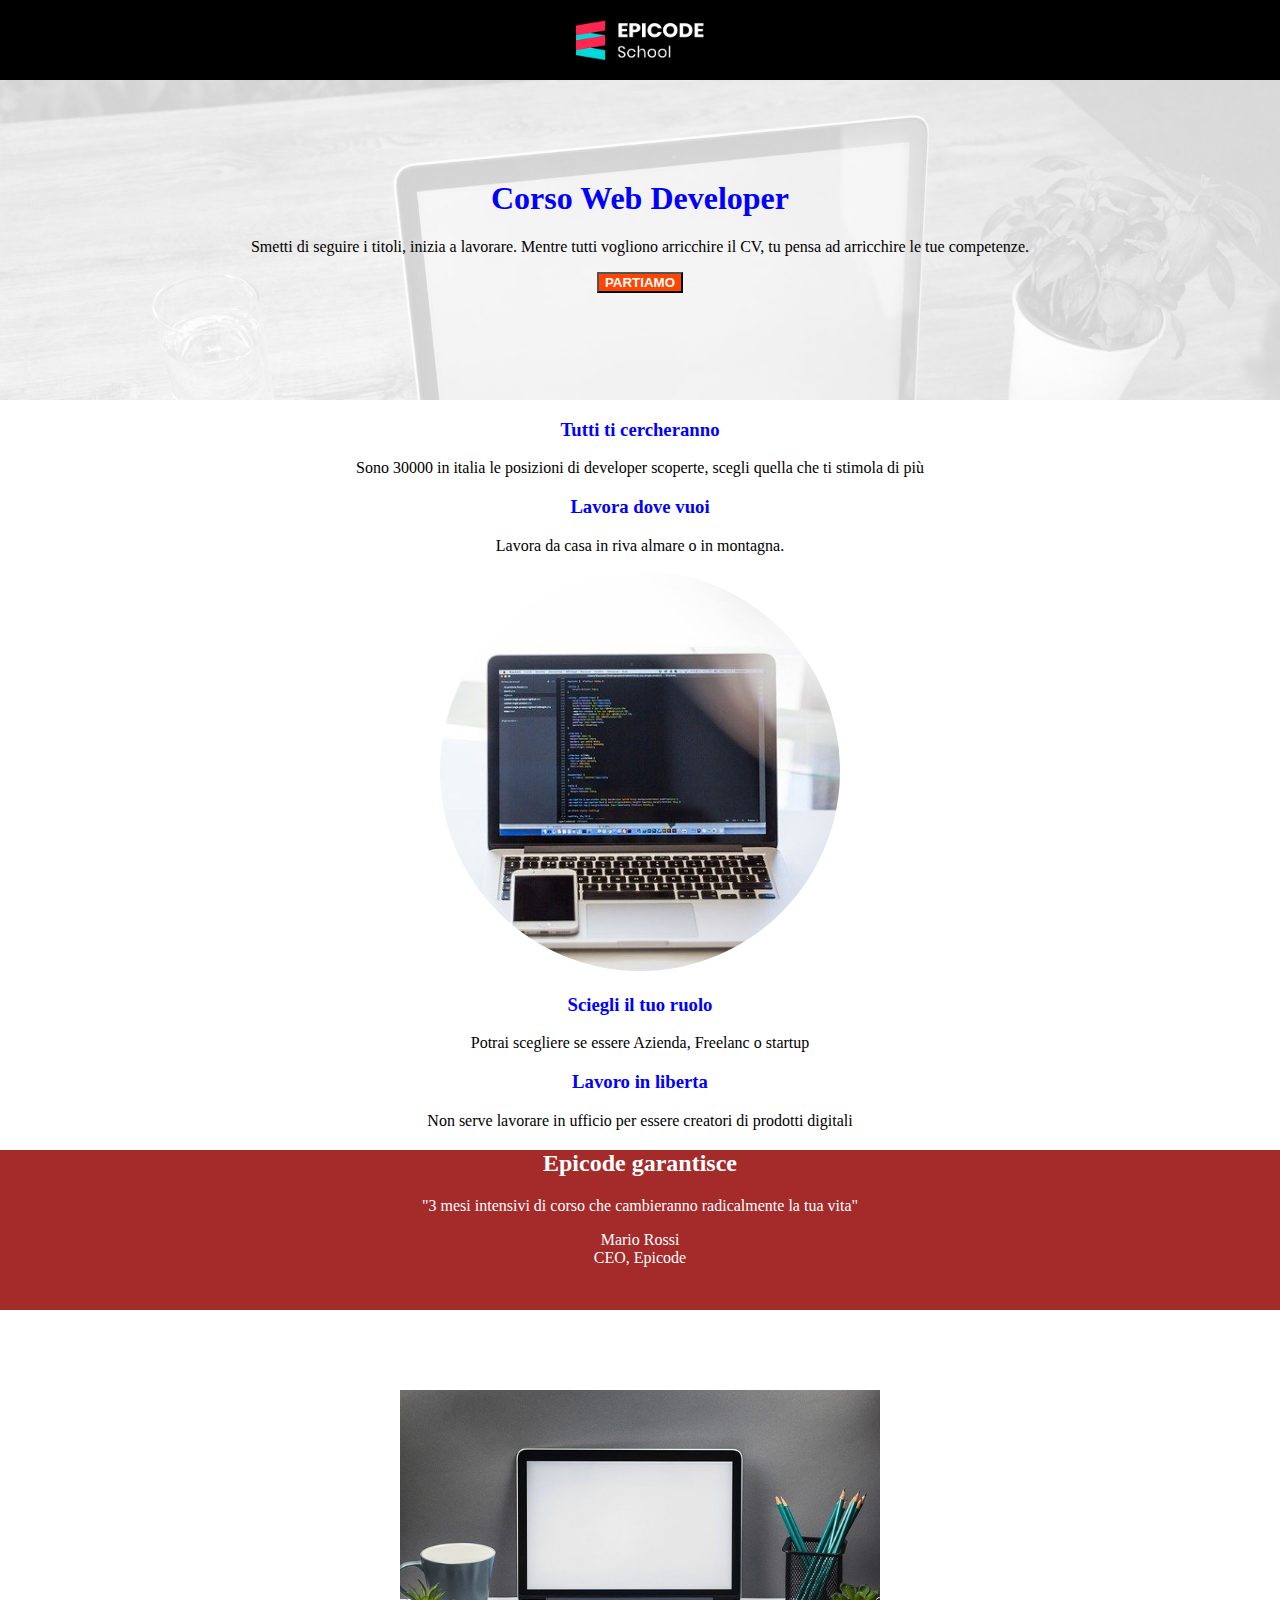
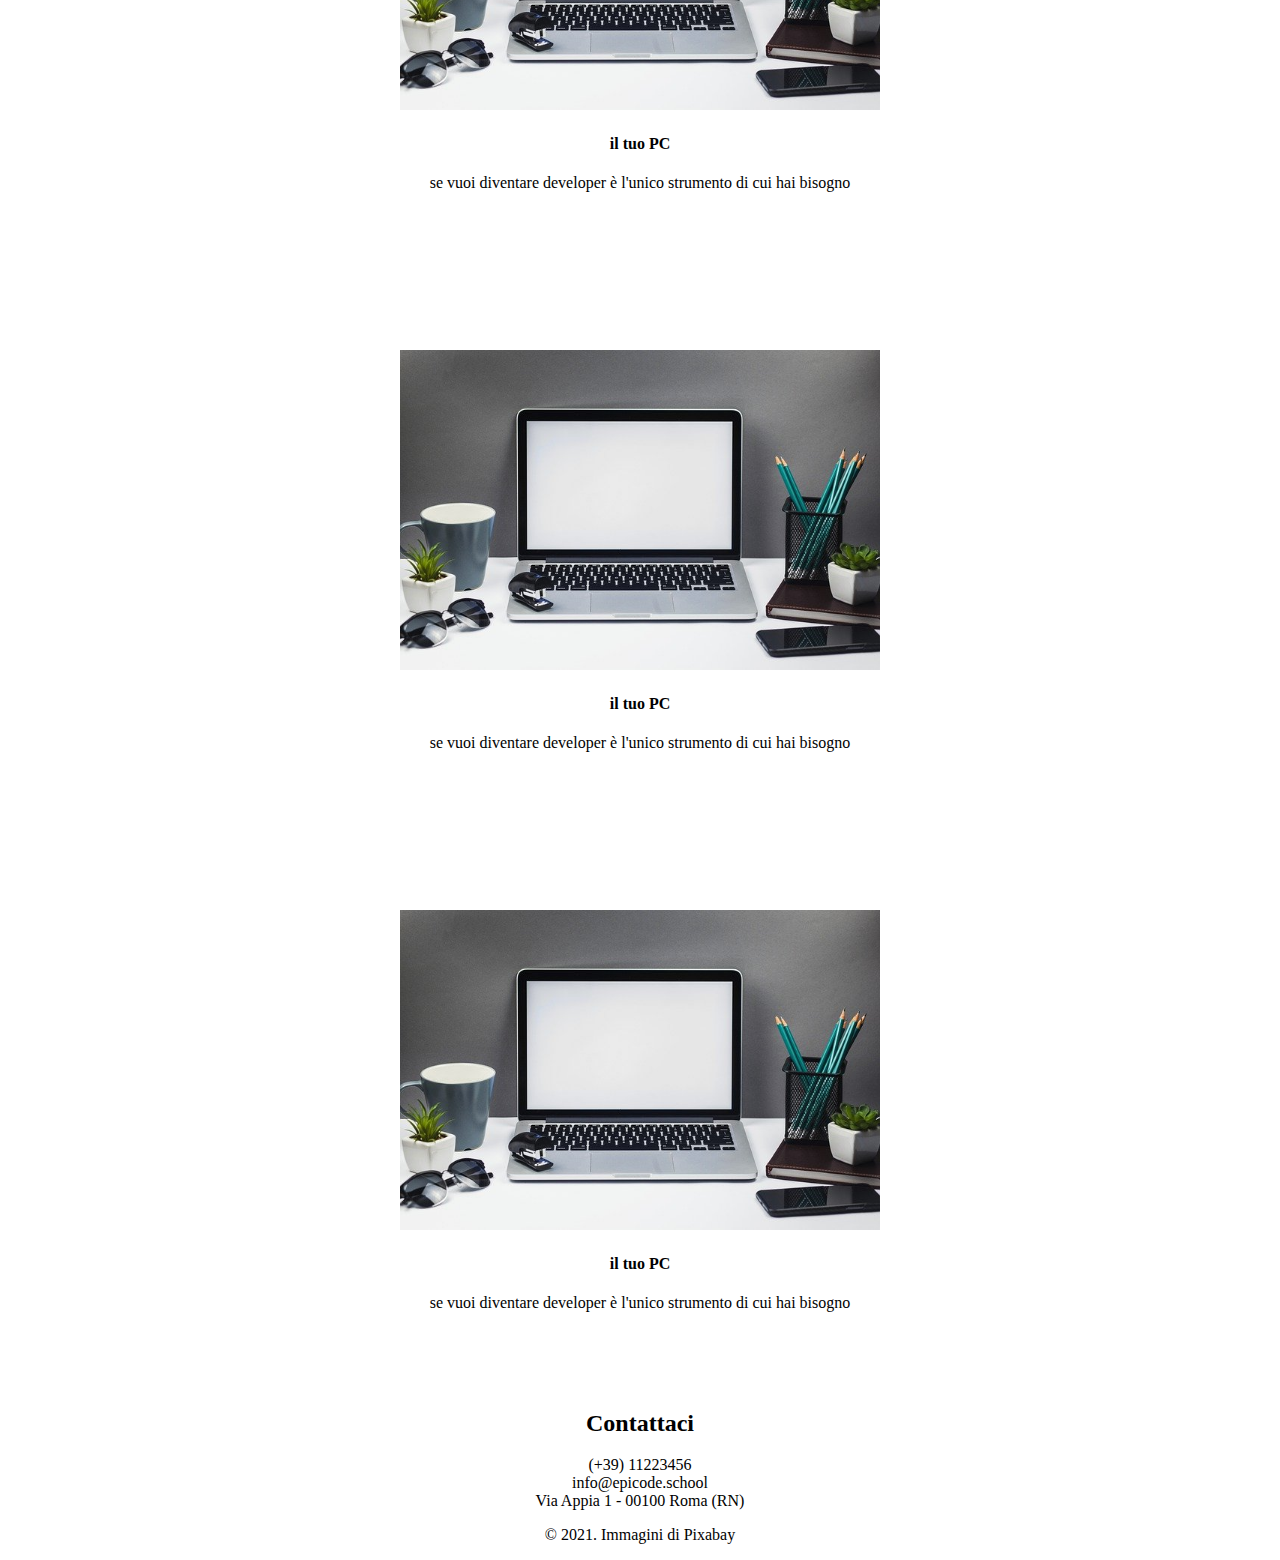
==== index2.html @ c6b8016b "Progetto 1" ====
<!DOCTYPE html>
<html lang="en">
  <head>
    <meta charset="UTF-8" />
    <meta name="viewport" content="width=device-width, initial-scale=1.0" />
    <title>Document</title>

    <link
      rel="stylesheet"
      href="https://cdnjs.cloudflare.com/ajax/libs/font-awesome/5.15.4/css/all.min.css"
      integrity="sha512-1ycn6IcaQQ40/MKBW2W4Rhis/DbILU74C1vSrLJxCq57o941Ym01SwNsOMqvEBFlcgUa6xLiPY/NS5R+E6ztJQ=="
      crossorigin="anonymous"
      referrerpolicy="no-referrer"
    />

    <link rel="stylesheet" href="Esercizio\css\style.css" />
  </head>

  <body>
    <header>
        <div>
             <img class="crop" src="Esercizio\images\logo.png" alt="logo del blog" width="80" height="30" />
        </div>
    </header>

    <section class="background-image">
        <h1>Corso Web Developer</h1>
        <p>Smetti di seguire i titoli, inizia a lavorare. Mentre tutti vogliono arricchire il CV, tu pensa ad arricchire le tue competenze.</p>
        <form action= https://epicode.com/en/ target="_blank">
        <input type="submit" value="PARTIAMO" />
    </section>

    <section>
        <h3>Tutti ti cercheranno</h3>

        <p>Sono 30000 in italia le posizioni di developer scoperte, scegli quella che ti stimola di più</p>

        <h3>Lavora dove vuoi</h3>

        <p>Lavora da casa in riva almare o in montagna.</p>

        <img src="Esercizio\images\notebook.jpg" alt="laptop" />

        <h3>Sciegli il tuo ruolo</h3>

        <p>Potrai scegliere se essere Azienda, Freelanc o startup</p>

        <h3>Lavoro in liberta</h3>

        <p>Non serve lavorare in ufficio per essere creatori di prodotti digitali</p>
    </section>

    <section class="red">
        <h2>Epicode garantisce</h2>
        <p>"3 mesi intensivi di corso che cambieranno radicalmente la tua vita"</p>
        <p> Mario Rossi <br />
        CEO, Epicode</p>
    </section>

    <div class="card">
        <img class="normal" src="Esercizio\images\foto1.jpg">
        <div class="container">
        <h4>il tuo PC</h4>
        <p>se vuoi diventare developer è l'unico strumento di cui hai bisogno</p> 
        </div>
    </div>

    <div class="card">
        <img class="normal" src="Esercizio\images\foto1.jpg">
        <div class="container">
        <h4>il tuo PC</h4>
        <p>se vuoi diventare developer è l'unico strumento di cui hai bisogno</p> 
        </div>
    </div>

    <div class="card">
        <img class="normal" src="Esercizio\images\foto1.jpg">
        <div class="container">
        <h4>il tuo PC</h4>
        <p>se vuoi diventare developer è l'unico strumento di cui hai bisogno</p> 
        </div>
    </div>

    <footer>
        <h2>Contattaci</h2>
        <p> (+39) 11223456 <br>
        info@epicode.school<br>
        Via Appia 1 - 00100 Roma (RN)
        </p>

        <p>&copy; 2021. Immagini di Pixabay</p>
    </footer>



        
    </section>
  </body>
</html>
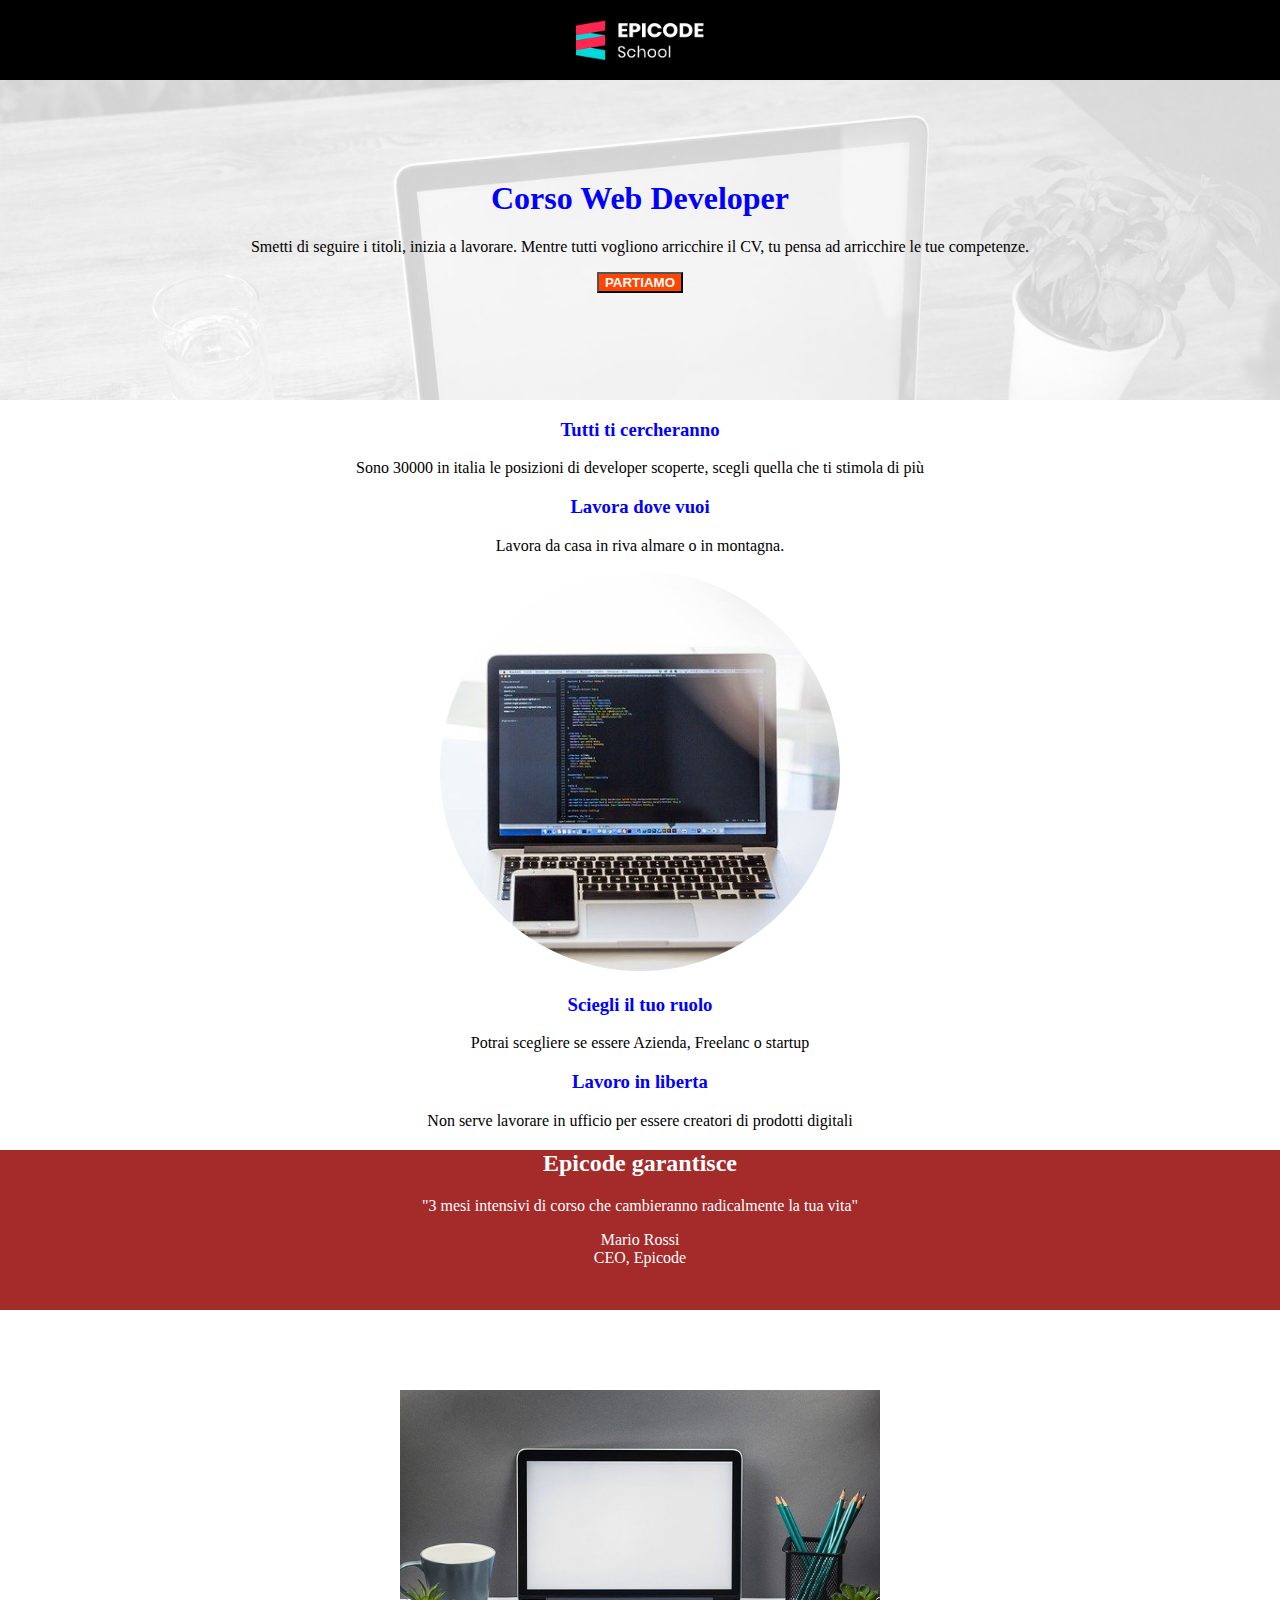
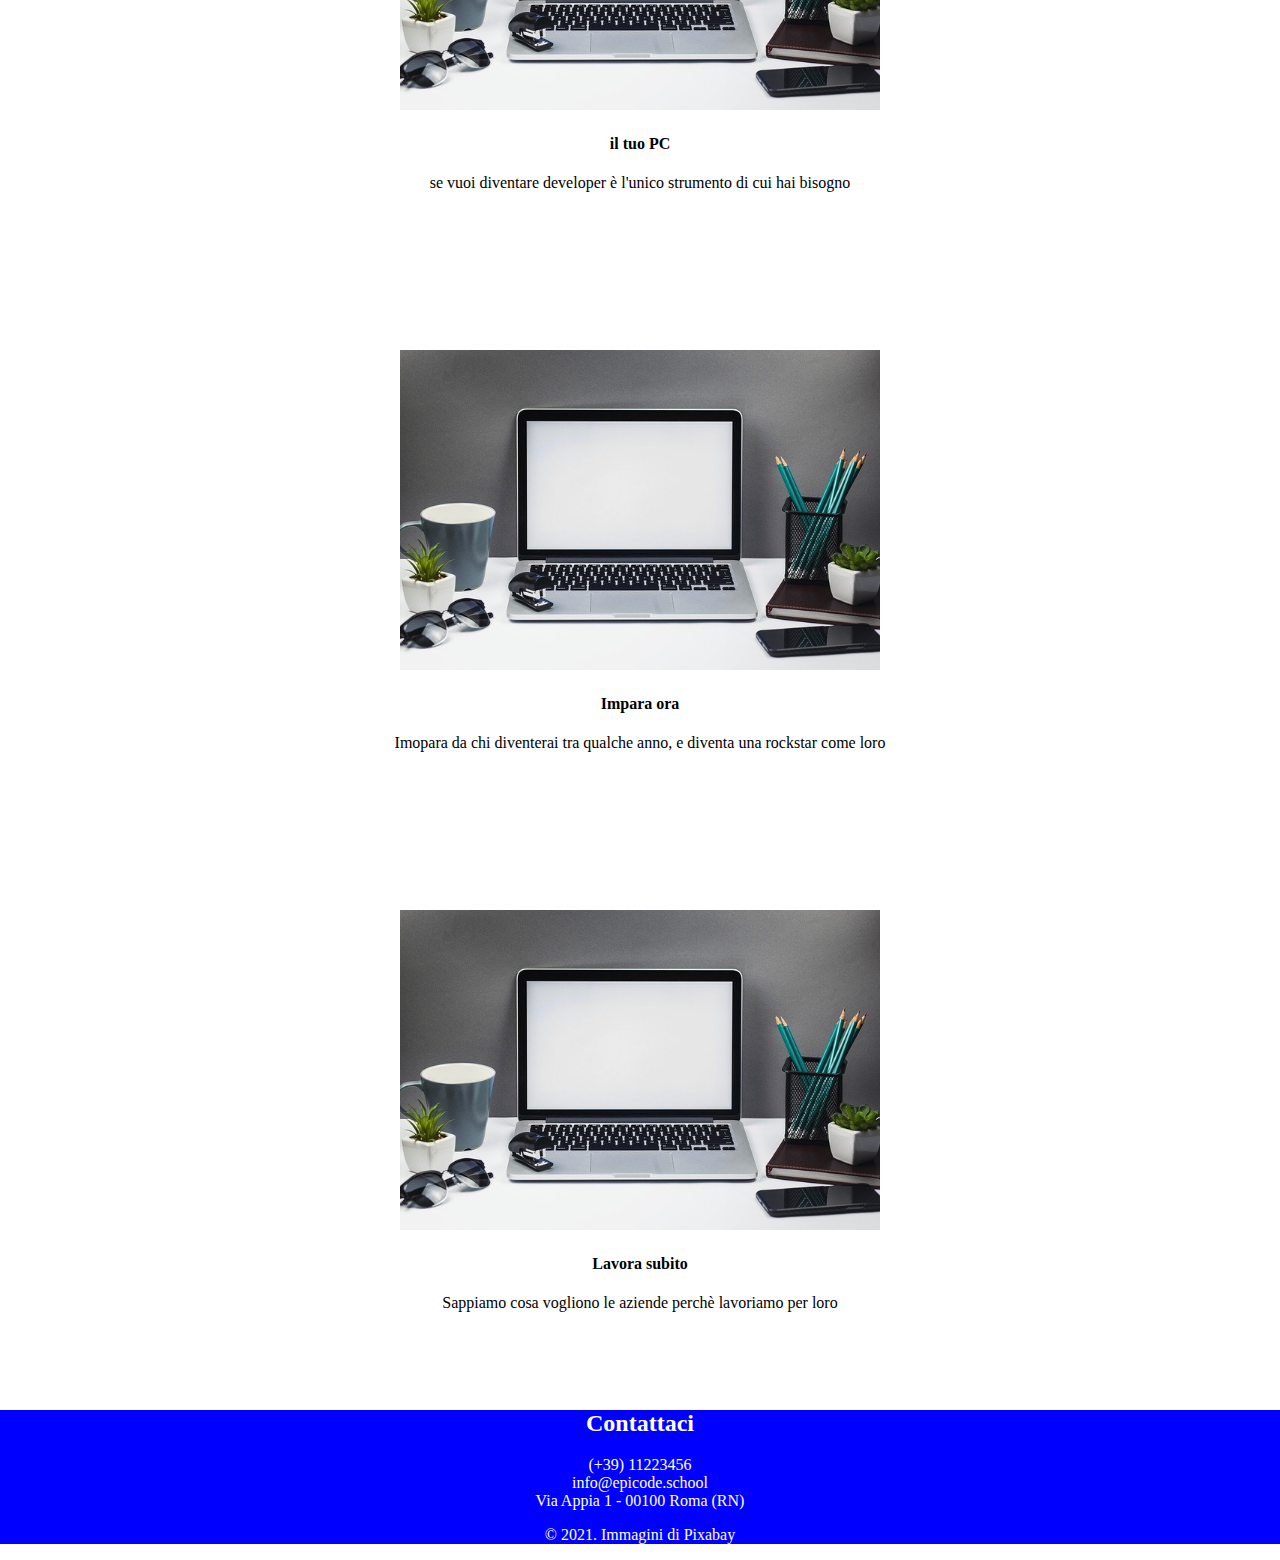
==== commit d82c4264: "commit 2" ====
--- a/index2.html
+++ b/index2.html
@@ -68,16 +68,16 @@
     <div class="card">
         <img class="normal" src="Esercizio\images\foto1.jpg">
         <div class="container">
-        <h4>il tuo PC</h4>
-        <p>se vuoi diventare developer è l'unico strumento di cui hai bisogno</p> 
+        <h4>Impara ora</h4>
+        <p>Imopara da chi diventerai tra qualche anno, e diventa una rockstar come loro</p> 
         </div>
     </div>
 
     <div class="card">
         <img class="normal" src="Esercizio\images\foto1.jpg">
         <div class="container">
-        <h4>il tuo PC</h4>
-        <p>se vuoi diventare developer è l'unico strumento di cui hai bisogno</p> 
+        <h4>Lavora subito</h4>
+        <p>Sappiamo cosa vogliono le aziende perchè lavoriamo per loro</p> 
         </div>
     </div>
 
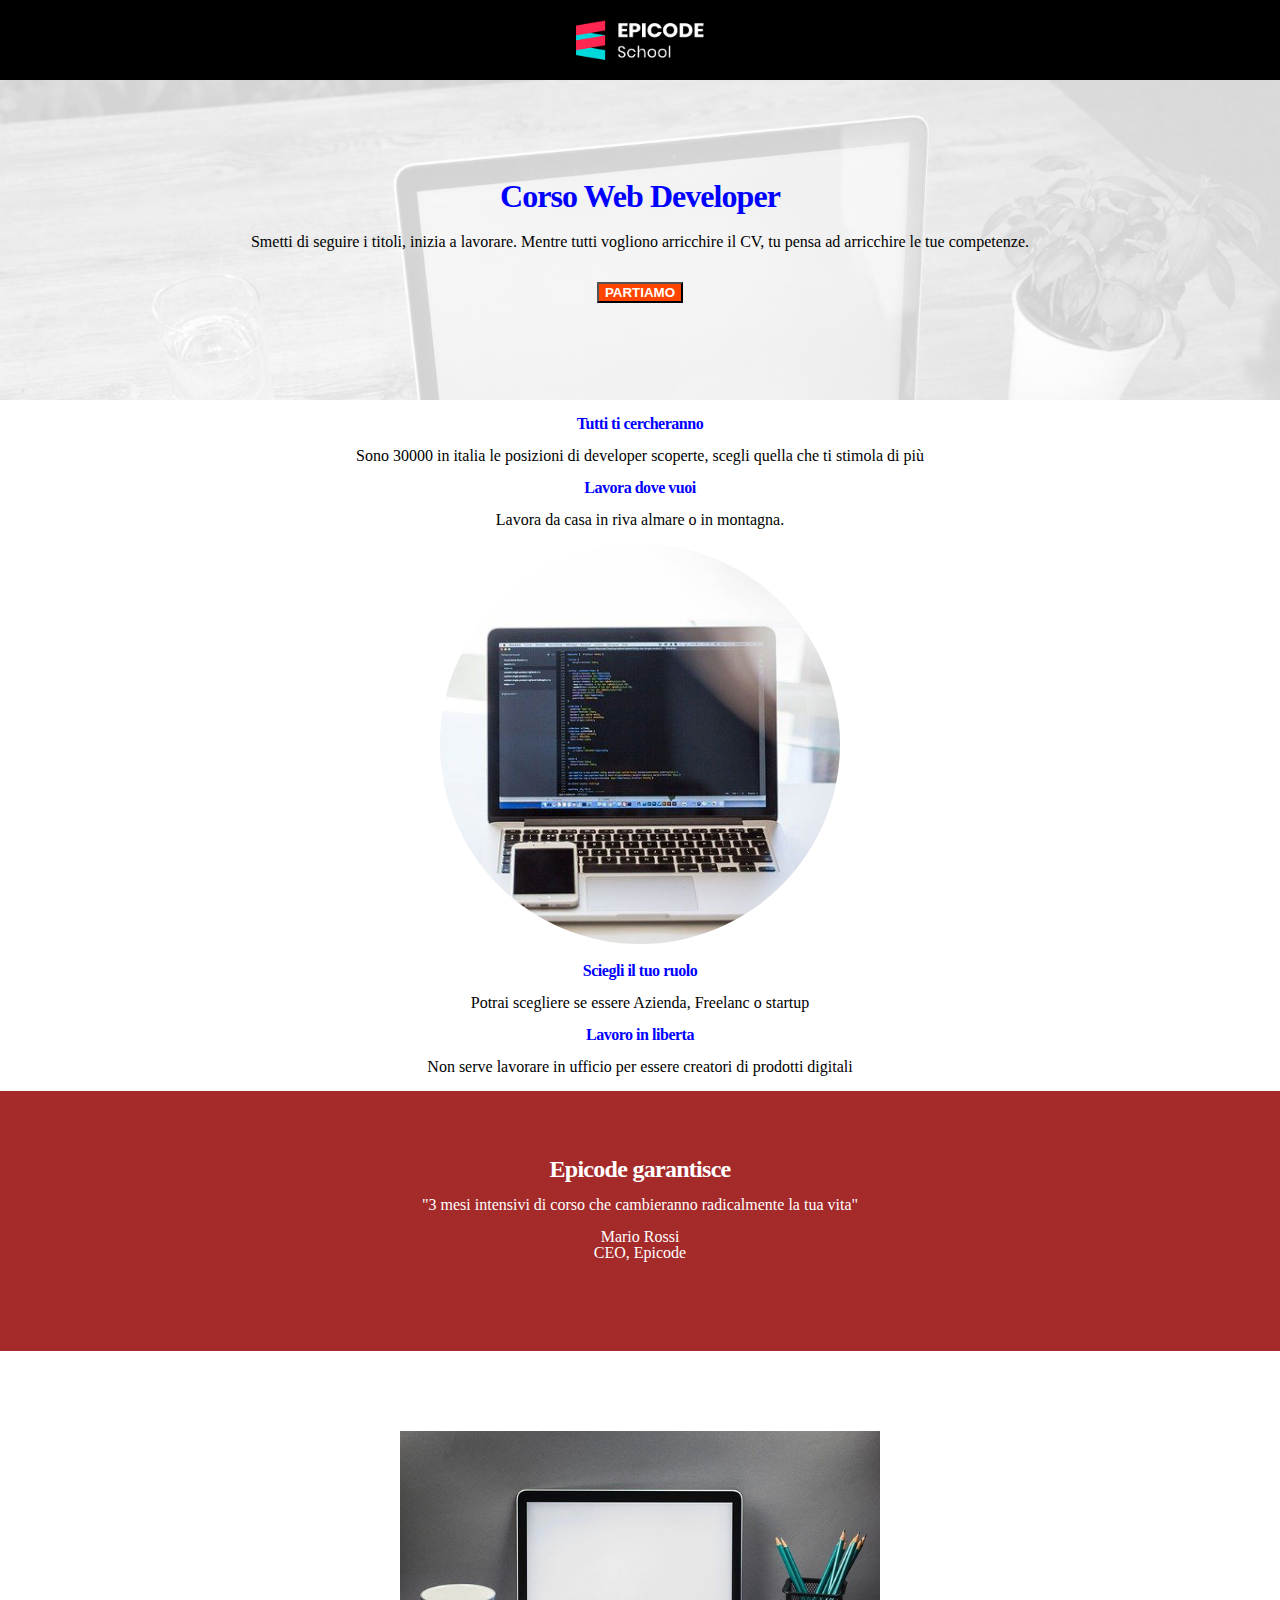
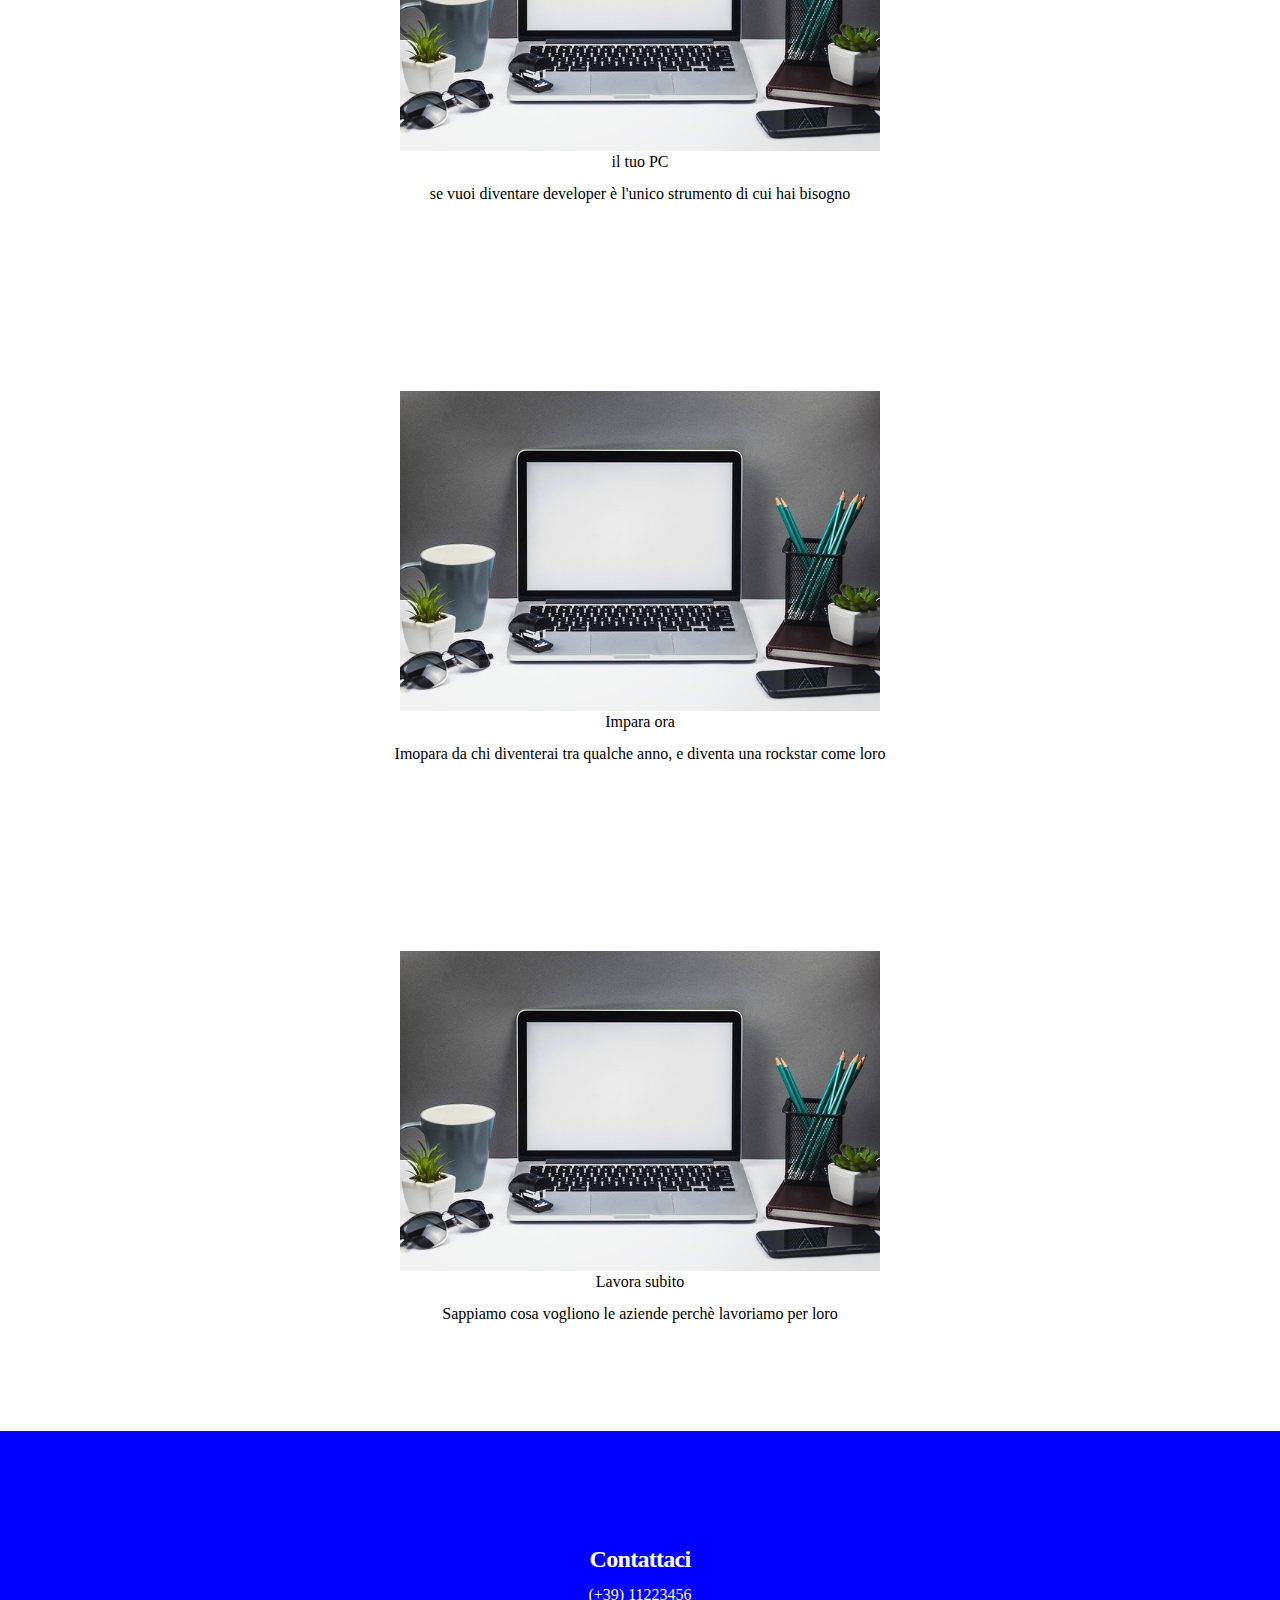
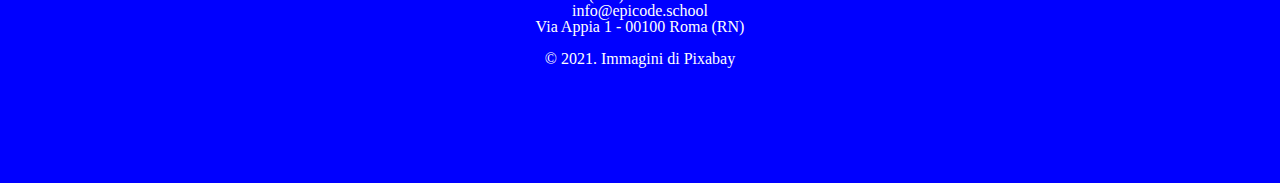
==== commit 01f22ed2: "commit 3" ====
--- a/index2.html
+++ b/index2.html
@@ -13,7 +13,13 @@
       referrerpolicy="no-referrer"
     />
 
-    <link rel="stylesheet" href="Esercizio\css\style.css" />
+    <link rel="stylesheet" href="Esercizio\css\reset.css" />
+
+    <link rel="stylesheet" href="Esercizio/css/style.css" />
+
+    <link rel="preconnect" href="https://fonts.googleapis.com">
+    <link rel="preconnect" href="https://fonts.gstatic.com" crossorigin>
+    <link href="https://fonts.googleapis.com/css2?family=Open+Sans:ital,wght@0,300..800;1,300..800&display=swap" rel="stylesheet">
   </head>
 
   <body>
--- a/Esercizio/css/style.css
+++ b/Esercizio/css/style.css
@@ -0,0 +1,105 @@
+body {
+  margin: 0px;
+  text-align: center;
+  font-family: Open;
+}
+
+header div {
+  background-color: black;
+  max-width: 100%;
+  height: 5rem;
+}
+
+header div img {
+  display: block;
+  margin-left: auto;
+  margin-right: auto;
+  width: 8rem;
+  height: 2.5rem;
+  padding: 20px;
+}
+
+header section {
+  margin-top: auto;
+}
+
+h1 {
+  color: blue;
+  margin-top: 0px;
+  padding-top: 100px;
+  font-size: 2rem;
+  font-weight: bold;
+  letter-spacing: -0.03em;
+  margin-bottom: 0.7em;
+}
+
+.background-image {
+  background-image: url(../images/banner.jpg);
+  background-size: cover;
+  height: 20rem;
+}
+
+input {
+  background-color: orangered;
+  color: white;
+  font-weight: bold;
+  margin-top: 1rem;
+}
+
+section img {
+  border-radius: 50%;
+  width: 400px;
+  height: 400px;
+}
+
+h3 {
+  color: blue;
+  font-size: 1rem;
+  font-weight: bold;
+  letter-spacing: -0.03em;
+  margin-bottom: 1rem;
+  margin-top: 1rem;
+}
+
+h2 {
+  font-size: 1.5rem;
+  font-weight: bold;
+  letter-spacing: -0.03em;
+  margin-bottom: 1rem;
+  margin-top: 1rem;
+}
+
+.red {
+  background-color: brown;
+  color: white;
+  max-width: 100%;
+  height: 10rem;
+  padding: 50px;
+}
+
+.normal {
+  max-width: 100%;
+  height: 20rem;
+}
+
+.card {
+  margin-top: 5rem;
+  margin-left: 2rem;
+  margin-right: 2rem;
+  max-width: 100%;
+  height: 30rem;
+  border-width: 10px;
+  border: 3px;
+}
+
+footer {
+  background-color: blue;
+  color: white;
+  padding-top: 100px;
+  padding-bottom: 100px;
+}
+
+p {
+  margin-top: 1rem;
+  margin-bottom: 1rem;
+}
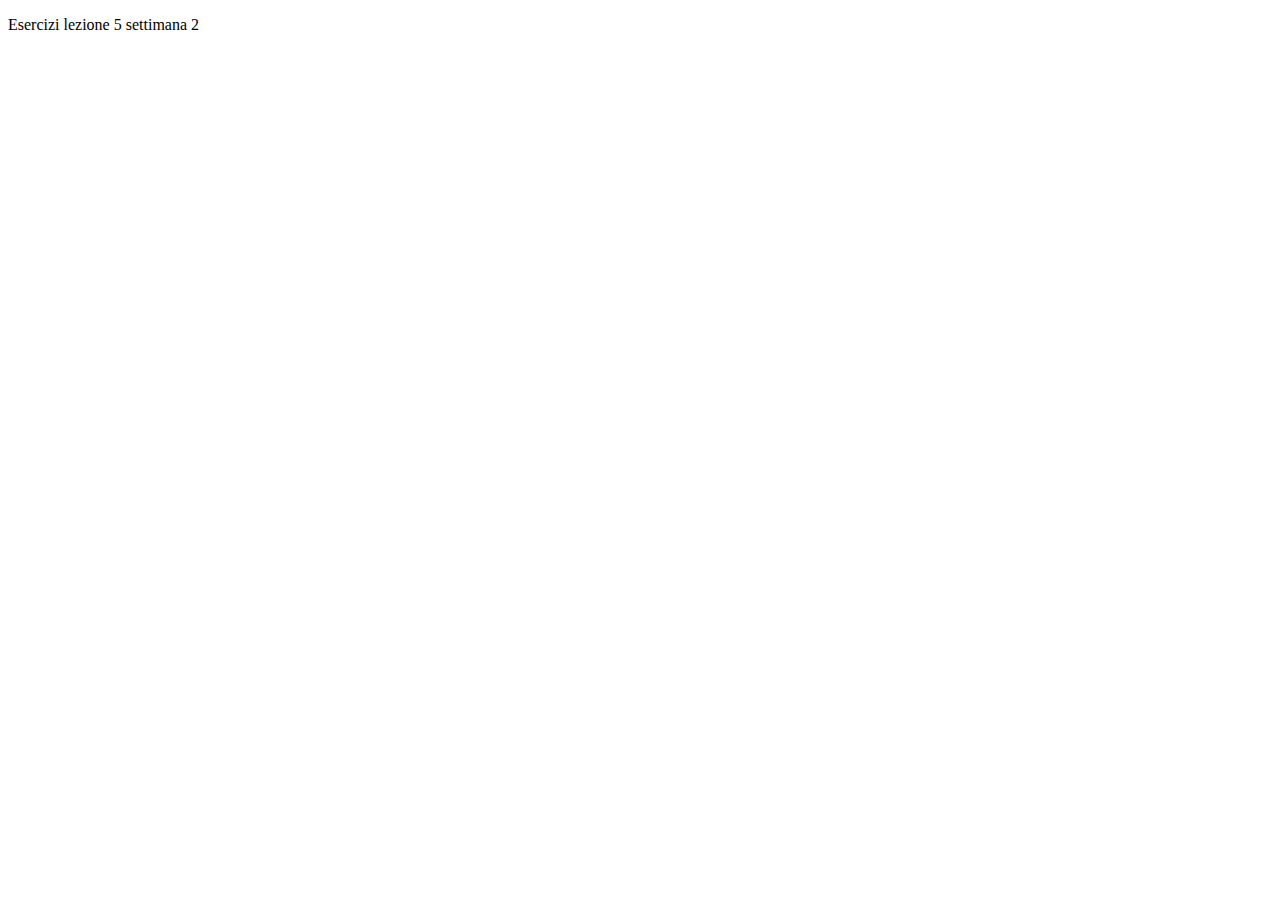
==== commit ed9f9dd6: "Commit 1" ====
--- a/index2.html
+++ b/index2.html
@@ -3,103 +3,12 @@
   <head>
     <meta charset="UTF-8" />
     <meta name="viewport" content="width=device-width, initial-scale=1.0" />
-    <title>Document</title>
-
-    <link
-      rel="stylesheet"
-      href="https://cdnjs.cloudflare.com/ajax/libs/font-awesome/5.15.4/css/all.min.css"
-      integrity="sha512-1ycn6IcaQQ40/MKBW2W4Rhis/DbILU74C1vSrLJxCq57o941Ym01SwNsOMqvEBFlcgUa6xLiPY/NS5R+E6ztJQ=="
-      crossorigin="anonymous"
-      referrerpolicy="no-referrer"
-    />
-
-    <link rel="stylesheet" href="Esercizio\css\reset.css" />
-
-    <link rel="stylesheet" href="Esercizio/css/style.css" />
-
-    <link rel="preconnect" href="https://fonts.googleapis.com">
-    <link rel="preconnect" href="https://fonts.gstatic.com" crossorigin>
-    <link href="https://fonts.googleapis.com/css2?family=Open+Sans:ital,wght@0,300..800;1,300..800&display=swap" rel="stylesheet">
+    <title>Esercizi JS</title>
   </head>
-
   <body>
-    <header>
-        <div>
-             <img class="crop" src="Esercizio\images\logo.png" alt="logo del blog" width="80" height="30" />
-        </div>
-    </header>
-
-    <section class="background-image">
-        <h1>Corso Web Developer</h1>
-        <p>Smetti di seguire i titoli, inizia a lavorare. Mentre tutti vogliono arricchire il CV, tu pensa ad arricchire le tue competenze.</p>
-        <form action= https://epicode.com/en/ target="_blank">
-        <input type="submit" value="PARTIAMO" />
-    </section>
-
-    <section>
-        <h3>Tutti ti cercheranno</h3>
-
-        <p>Sono 30000 in italia le posizioni di developer scoperte, scegli quella che ti stimola di più</p>
-
-        <h3>Lavora dove vuoi</h3>
-
-        <p>Lavora da casa in riva almare o in montagna.</p>
-
-        <img src="Esercizio\images\notebook.jpg" alt="laptop" />
-
-        <h3>Sciegli il tuo ruolo</h3>
-
-        <p>Potrai scegliere se essere Azienda, Freelanc o startup</p>
-
-        <h3>Lavoro in liberta</h3>
-
-        <p>Non serve lavorare in ufficio per essere creatori di prodotti digitali</p>
-    </section>
-
-    <section class="red">
-        <h2>Epicode garantisce</h2>
-        <p>"3 mesi intensivi di corso che cambieranno radicalmente la tua vita"</p>
-        <p> Mario Rossi <br />
-        CEO, Epicode</p>
-    </section>
-
-    <div class="card">
-        <img class="normal" src="Esercizio\images\foto1.jpg">
-        <div class="container">
-        <h4>il tuo PC</h4>
-        <p>se vuoi diventare developer è l'unico strumento di cui hai bisogno</p> 
-        </div>
-    </div>
-
-    <div class="card">
-        <img class="normal" src="Esercizio\images\foto1.jpg">
-        <div class="container">
-        <h4>Impara ora</h4>
-        <p>Imopara da chi diventerai tra qualche anno, e diventa una rockstar come loro</p> 
-        </div>
-    </div>
-
-    <div class="card">
-        <img class="normal" src="Esercizio\images\foto1.jpg">
-        <div class="container">
-        <h4>Lavora subito</h4>
-        <p>Sappiamo cosa vogliono le aziende perchè lavoriamo per loro</p> 
-        </div>
-    </div>
-
-    <footer>
-        <h2>Contattaci</h2>
-        <p> (+39) 11223456 <br>
-        info@epicode.school<br>
-        Via Appia 1 - 00100 Roma (RN)
-        </p>
-
-        <p>&copy; 2021. Immagini di Pixabay</p>
-    </footer>
-
-
-
-        
-    </section>
+    <main>
+      <p>Esercizi lezione 5 settimana 2</p>
+    </main>
+    <script src="D5.js"></script>
   </body>
 </html>
